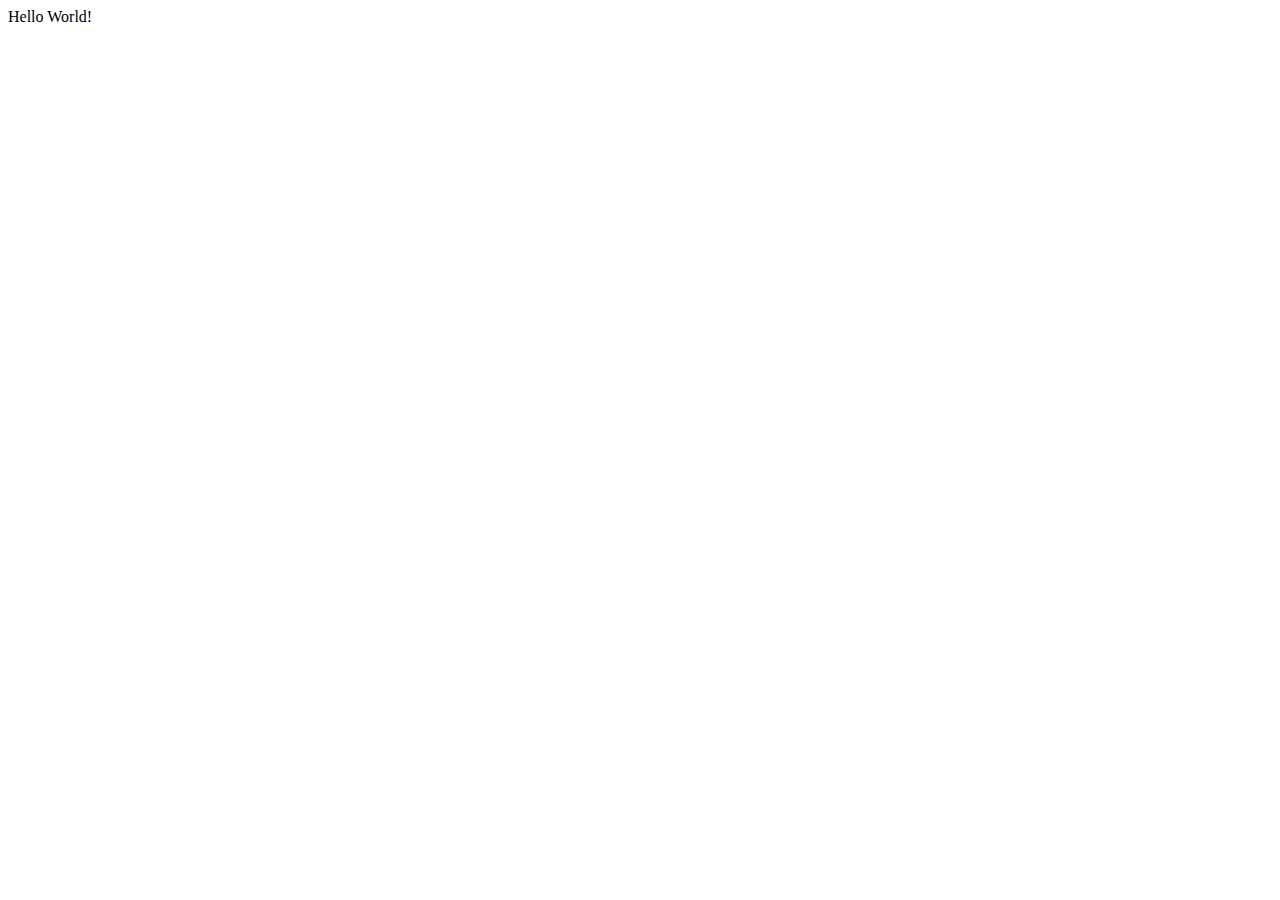
==== index.html @ 41763bae "Add hello world index.html" ====
<!DOCTYPE html>
<html>
    <head>
        <meta charset="utf-8">
        <meta name="viewport" content="width=device-width,initial-scale=1.0"  />
        <title>Nhan Hoang Personal Page</title>
    </head>
    <body>
        Hello World!
    </body>
</html>
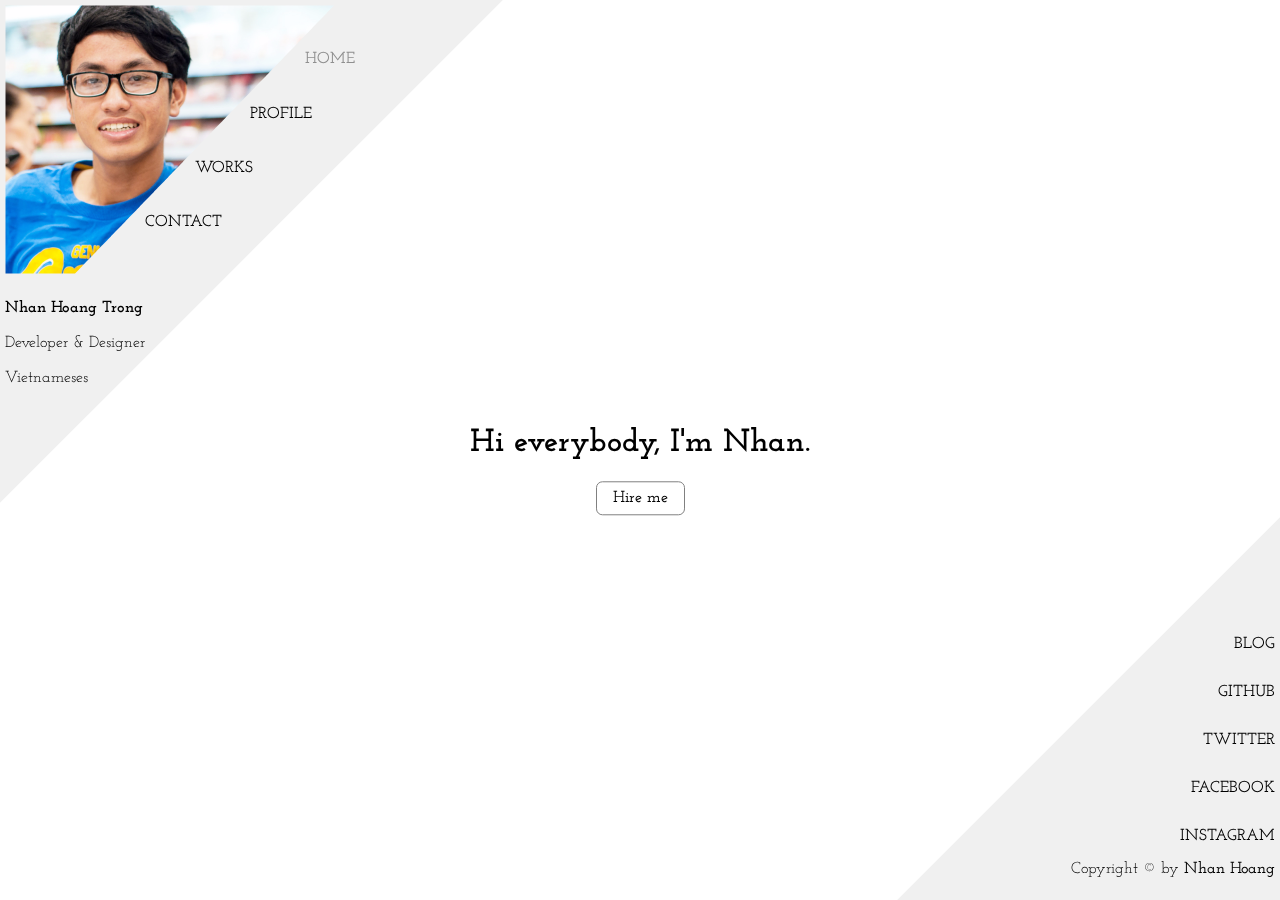
==== commit aad34d0a: "first public" ====
--- a/index.html
+++ b/index.html
@@ -1,11 +1 @@
-<!DOCTYPE html>
-<html>
-    <head>
-        <meta charset="utf-8">
-        <meta name="viewport" content="width=device-width,initial-scale=1.0"  />
-        <title>Nhan Hoang Personal Page</title>
-    </head>
-    <body>
-        Hello World!
-    </body>
-</html>
+<!DOCTYPE html><html><head><meta name="viewport" content="width=device-width,initial-scale=1"><title>Nhan Hoang Porfolio</title><link href="https://fonts.googleapis.com/css?family=Josefin+Slab:300,400,600" rel="stylesheet"><link rel="stylesheet" href="/css/normalize.css"><link rel="stylesheet" href="/css/main.css"></head><body><header class="my-header"><div class="header-ava"><img class="avatar-img" src="img/avatar.png"></div><nav class="header-nav"><ul class="nav"><li class="active"><a href="/index.html">Home</a></li><li><a href="/profile.html">Profile</a></li><li><a href="/works.html">Works</a></li><li><a href="/contact.html">Contact</a></li></ul></nav><div class="header-bio"><p><strong>Nhan Hoang Trong</strong></p><p>Developer & Designer</p><p>Vietnameses</p></div></header><div class="my-greeting"><h1>Hi everybody, I'm Nhan.</h1><a href="https://www.upwork.com/o/profiles/users/_~01256c17b8e8cc87b2/" class="btn">Hire me</a></div><footer class="my-footer"><div class="footer-nav"><ul class="nav"><li><a href="http://www.nhanhoang.com/blog/">Blog</a></li><li><a href="https://www.github.com/nhanhoangtrong">Github</a></li><li><a href="https://twitter.com/nhantronghoang">Twitter</a></li><li><a href="https://facebook.com/hoangtrongnhan">Facebook</a></li><li><a href="https://instagram.com/nhan.ht/">Instagram</a></li></ul></div><div class="copyright"><p>Copyright &copy; by <a href="http://nhanhoang.com">Nhan Hoang</a></p></div></footer><script src="/js/main.js" type="text/javascript" charset="utf-8"></script></body></html>--- a/css/main.css
+++ b/css/main.css
@@ -0,0 +1 @@
+body,html{height:100%;margin:0;padding:0;font-family:Josefin Slab,serif}body{padding:200px 350px}body section{height:400px;overflow:scroll}*{box-sizing:border-box}a{text-decoration:none;color:inherit;font-weight:600}p{line-height:1.2em}p.big{font-size:1.4em}p.uppercase{text-transform:uppercase}.btn{display:inline-block;padding:.5em 1em;text-decoration:none;border:1px solid gray;border-radius:.4em}.btn:active,.btn:focus,.btn:hover{background-color:gray;color:#fff}.my-greeting{text-align:center;position:relative;left:50%;top:50%;transform:translate(-50%,-50%)}.horizontal,.my-header{position:fixed;top:0;left:0}.horizontal .header-ava,.horizontal .header-bio,.my-header .header-ava,.my-header .header-bio{position:relative;padding-top:.3em;padding-left:.3em;z-index:3}.horizontal .header-nav,.my-header .header-nav{position:fixed;top:2em;left:0;z-index:3}.horizontal .header-nav ul.nav li,.my-header .header-nav ul.nav li{padding-top:1.2em;padding-bottom:1.2em}.horizontal .header-nav ul.nav li:first-child,.my-header .header-nav ul.nav li:first-child{position:relative;left:305px}.horizontal .header-nav ul.nav li:nth-child(2),.my-header .header-nav ul.nav li:nth-child(2){position:relative;left:250px}.horizontal .header-nav ul.nav li:nth-child(3),.my-header .header-nav ul.nav li:nth-child(3){position:relative;left:195px}.horizontal .header-nav ul.nav li:nth-child(4),.my-header .header-nav ul.nav li:nth-child(4){position:relative;left:145px}.horizontal:before,.my-header:before{display:block;position:fixed;left:0;top:0;content:"";width:800px;height:400px;background-color:#f0f0f0;transform:translate(-35%,-25%) rotate(-45deg);z-index:1}.my-footer{position:fixed;bottom:0;right:0}.my-footer .copyright{position:fixed;right:.3em;bottom:.3em;z-index:2}.my-footer .footer-nav{position:relative;text-align:right;right:.3em;bottom:2.5em;z-index:2}.my-footer:before{display:block;position:fixed;right:0;bottom:0;content:"";width:800px;height:400px;background-color:#f0f0f0;transform:translate(50%,25%) rotate(-45deg);z-index:1}ul.nav{list-style:none;margin:0;padding:0}ul.nav li{padding-top:1em;padding-bottom:1em}ul.nav li>a{color:inherit;text-decoration:none;text-transform:uppercase}ul.nav li.active>a,ul.nav li>a:active,ul.nav li>a:focus,ul.nav li>a:hover{color:#8f8f8f}